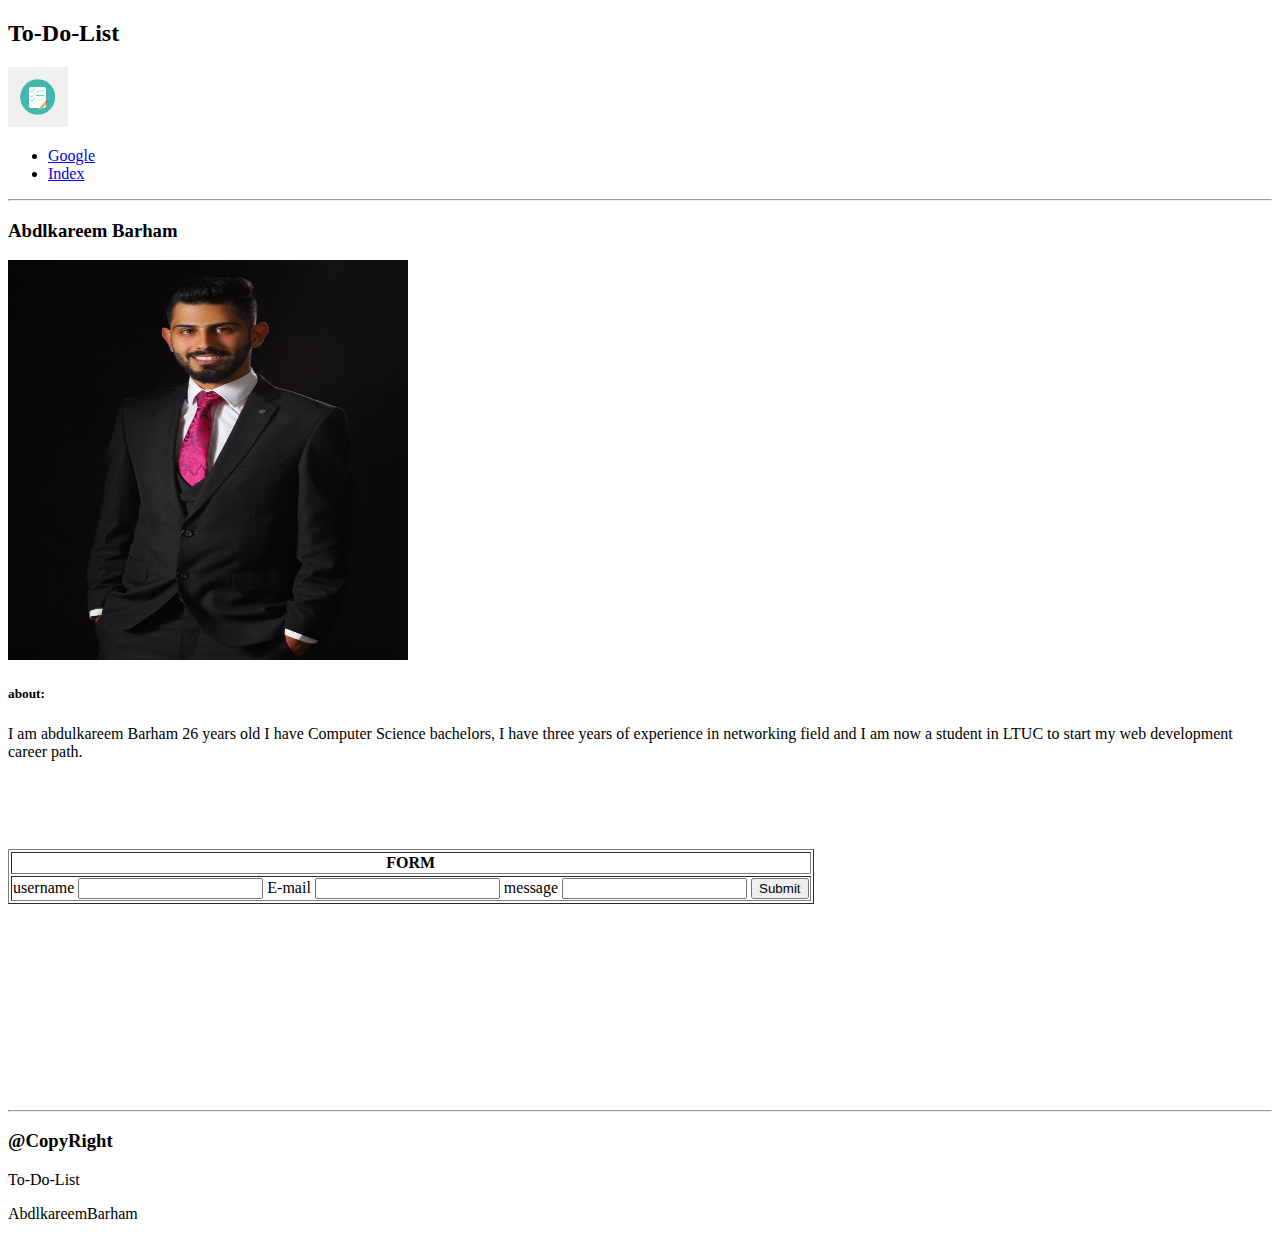
==== About.html @ 45a9a277 "pic" ====
<!DOCTYPE html>
<html lang="en">
<head>
    <meta charset="UTF-8">
    <meta http-equiv="X-UA-Compatible" content="IE=edge">
    <meta name="viewport" content="width=device-width, initial-scale=1.0">
    <title>Document</title>
</head>
<body>
    <header>
        <div>
            <h2>To-Do-List</h2>
           <img src="/To-Do-List-Excel-Template-01.webp"  width="60" height="60">
           <nav>
            <ul>
                <li><a href="https://www.google.jo">Google</a></li>
                <li><a href="index.html">Index</a></li>
            </ul>
           </nav>
    </div>
    </header>
    <hr>

    <section>
            <h3>Abdlkareem Barham</h3>
            <img src="./abdelkareembarham.jpg" width="400" height="400">
            <h5>about:</h5>
            <p> I am abdulkareem Barham 26 years old I have Computer Science bachelors, 
            I have three years of experience in networking field and I am now a student in LTUC to start my web development career path.
            </p>
    </section>
    <br>
    <br>
    <br>
    <br>
    <section>
        <table border="solid">
            <thead>
                <th>FORM</th>
            </thead>
            <tr><td><form>
                <label for="username">username</label>
                <input type="text" id="username">
                <label for="email">E-mail</label>
                <input type="email" id="email">
                <labe for="message">message</labe>
                <input type="text" id="message">
                <input type="submit">
            </form></td></tr>
            
    </table>
        

    </section>
    <br>
    <br>
    <br>
    <br>
    <br>
    <br>
    <br>
    <br>
    <br>
    <br>
    <br>
    <hr>
    <footer>
        <div> <h3>@CopyRight</h3>   
            <p>To-Do-List</p>
            <p>AbdlkareemBarham</p>
        </div>
       
    </footer>
</body>
</html>
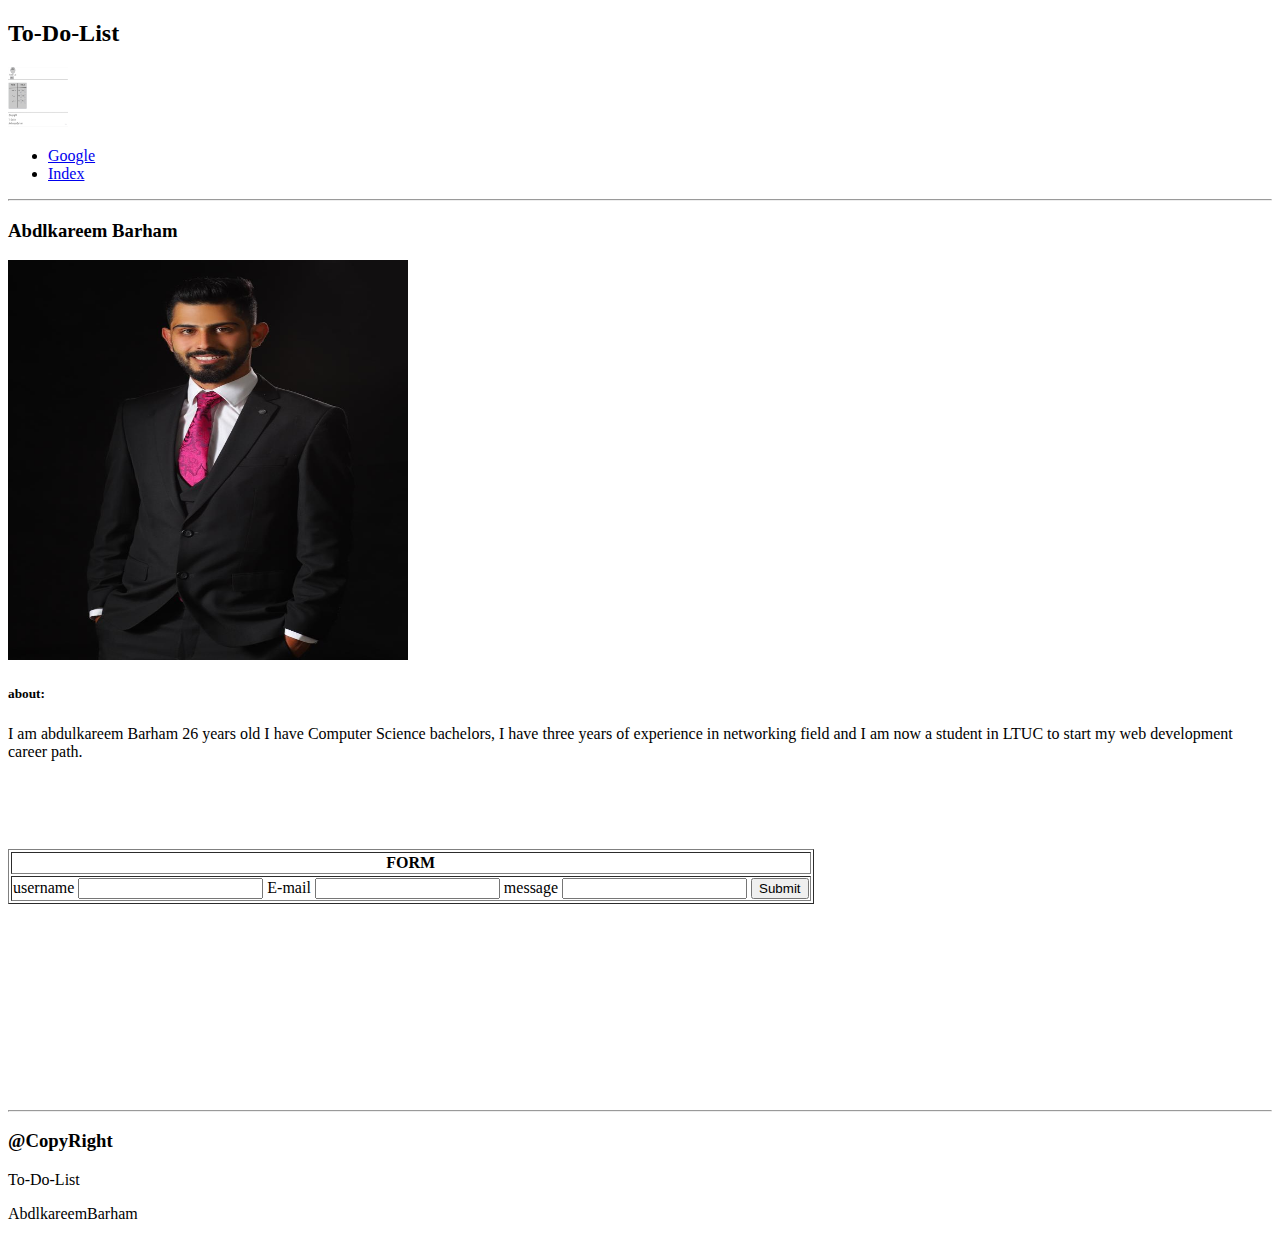
==== commit bba67f9a: "5" ====
--- a/About.html
+++ b/About.html
@@ -10,7 +10,7 @@
     <header>
         <div>
             <h2>To-Do-List</h2>
-           <img src="/To-Do-List-Excel-Template-01.webp"  width="60" height="60">
+           <img src="./To-Do-list-t.jpg"  width="60" height="60">
            <nav>
             <ul>
                 <li><a href="https://www.google.jo">Google</a></li>
@@ -23,7 +23,9 @@
 
     <section>
             <h3>Abdlkareem Barham</h3>
+
             <img src="./abdelkareembarham.jpg" width="400" height="400">
+
             <h5>about:</h5>
             <p> I am abdulkareem Barham 26 years old I have Computer Science bachelors, 
             I have three years of experience in networking field and I am now a student in LTUC to start my web development career path.
@@ -72,4 +74,4 @@
        
     </footer>
 </body>
-</html>+</html>
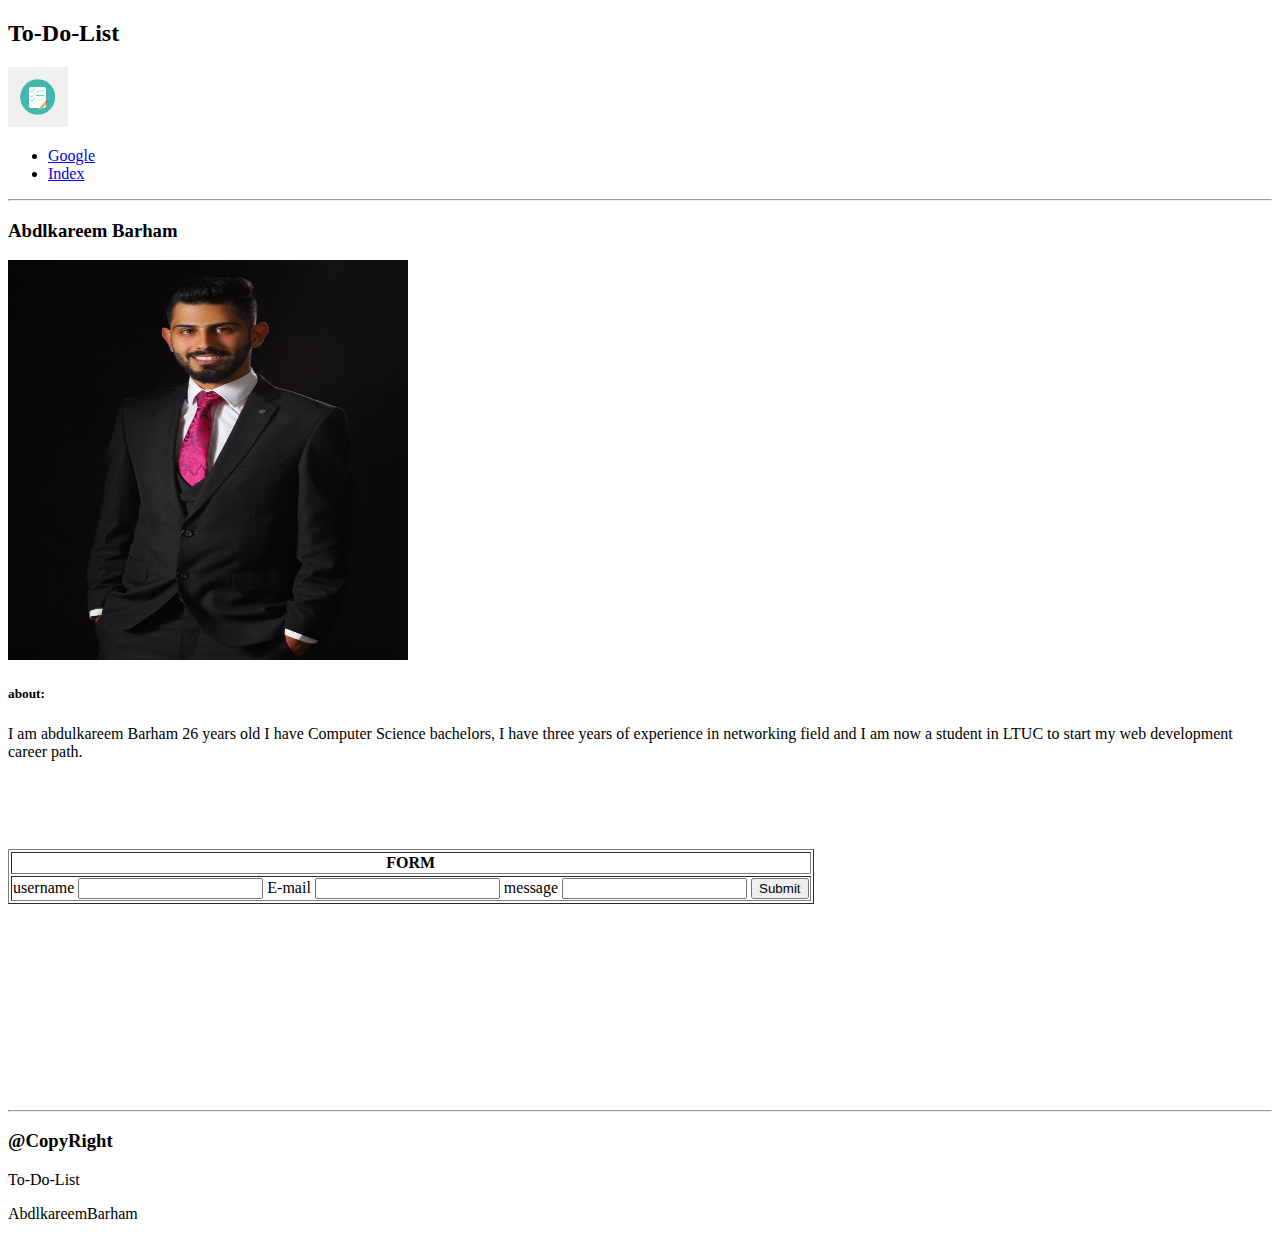
==== commit 3108cd80: "1" ====
--- a/About.html
+++ b/About.html
@@ -10,7 +10,7 @@
     <header>
         <div>
             <h2>To-Do-List</h2>
-           <img src="./To-Do-list-t.jpg"  width="60" height="60">
+           <img src="./To-Do-List-Excel-Template-03.JPG"  width="60" height="60">
            <nav>
             <ul>
                 <li><a href="https://www.google.jo">Google</a></li>
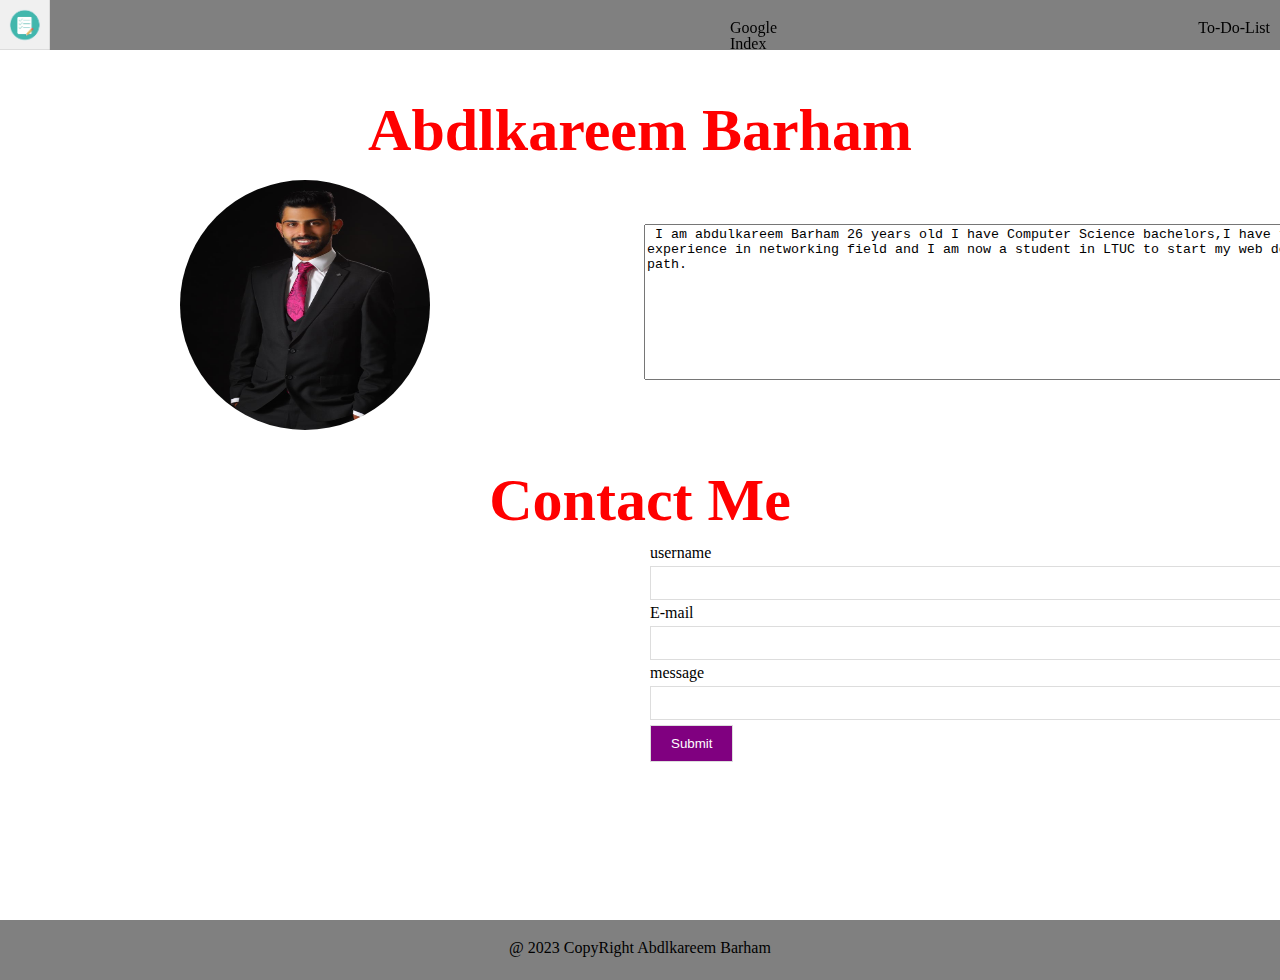
==== commit e8b85f45: "style2" ====
--- a/About.html
+++ b/About.html
@@ -4,13 +4,16 @@
     <meta charset="UTF-8">
     <meta http-equiv="X-UA-Compatible" content="IE=edge">
     <meta name="viewport" content="width=device-width, initial-scale=1.0">
+    <link rel="stylesheet"  href="./rest.css"/>
+    <link rel="stylesheet"  href="./style.css"/>
+
     <title>Document</title>
 </head>
 <body>
     <header>
         <div>
             <h2>To-Do-List</h2>
-           <img src="./To-Do-List-Excel-Template-03.JPG"  width="60" height="60">
+           <img src="./To-Do-List-Excel-Template-03.JPG"  width=50 ; height=50>
            <nav>
             <ul>
                 <li><a href="https://www.google.jo">Google</a></li>
@@ -19,59 +22,40 @@
            </nav>
     </div>
     </header>
-    <hr>
+   
+    <main>
+    <section class="aboutsection1">
+            <p class="naming">Abdlkareem Barham</p>
 
+            <img src="./abdelkareembarham.jpg"class="profileimage">
+
+           <textarea rows="10" cols="100" class="boxstyling">
+ I am abdulkareem Barham 26 years old I have Computer Science bachelors,I have three years of experience in networking field and I am now a student in LTUC to start my web development career path.
+        </textarea>      
+             
+    </section>
+    <p class="ContactMe">Contact Me</p>
     <section>
-            <h3>Abdlkareem Barham</h3>
-
-            <img src="./abdelkareembarham.jpg" width="400" height="400">
-
-            <h5>about:</h5>
-            <p> I am abdulkareem Barham 26 years old I have Computer Science bachelors, 
-            I have three years of experience in networking field and I am now a student in LTUC to start my web development career path.
-            </p>
-    </section>
-    <br>
-    <br>
-    <br>
-    <br>
-    <section>
-        <table border="solid">
-            <thead>
-                <th>FORM</th>
-            </thead>
-            <tr><td><form>
+        
+                
+            <div class="moveingtheform">
+                <form class="form-inline">
                 <label for="username">username</label>
                 <input type="text" id="username">
                 <label for="email">E-mail</label>
                 <input type="email" id="email">
-                <labe for="message">message</labe>
-                <input type="text" id="message">
-                <input type="submit">
-            </form></td></tr>
-            
-    </table>
-        
-
+                <labe for="Phone">message</labe>
+                <input type="text" id="Phone">
+                <button type="submit">Submit</button>
+            </form>
+        </div>
+           
     </section>
-    <br>
-    <br>
-    <br>
-    <br>
-    <br>
-    <br>
-    <br>
-    <br>
-    <br>
-    <br>
-    <br>
-    <hr>
-    <footer>
-        <div> <h3>@CopyRight</h3>   
-            <p>To-Do-List</p>
-            <p>AbdlkareemBarham</p>
-        </div>
-       
-    </footer>
+    
+</main>
+<footer>
+    <h3>@ 2023 CopyRight Abdlkareem Barham</h3>
+   
+</footer>
 </body>
 </html>
--- a/rest.css
+++ b/rest.css
@@ -0,0 +1,48 @@
+/* http://meyerweb.com/eric/tools/css/reset/ 
+   v2.0 | 20110126
+   License: none (public domain)
+*/
+
+html, body, div, span, applet, object, iframe,
+h1, h2, h3, h4, h5, h6, p, blockquote, pre,
+a, abbr, acronym, address, big, cite, code,
+del, dfn, em, img, ins, kbd, q, s, samp,
+small, strike, strong, sub, sup, tt, var,
+b, u, i, center,
+dl, dt, dd, ol, ul, li,
+fieldset, form, label, legend,
+table, caption, tbody, tfoot, thead, tr, th, td,
+article, aside, canvas, details, embed, 
+figure, figcaption, footer, header, hgroup, 
+menu, nav, output, ruby, section, summary,
+time, mark, audio, video {
+	margin: 0;
+	padding: 0;
+	border: 0;
+	font-size: 100%;
+	font: inherit;
+	vertical-align: baseline;
+}
+/* HTML5 display-role reset for older browsers */
+article, aside, details, figcaption, figure, 
+footer, header, hgroup, menu, nav, section {
+	display: block;
+}
+body {
+	line-height: 1;
+}
+ol, ul {
+	list-style: none;
+}
+blockquote, q {
+	quotes: none;
+}
+blockquote:before, blockquote:after,
+q:before, q:after {
+	content: '';
+	content: none;
+}
+table {
+	border-collapse: collapse;
+	border-spacing: 0;
+}--- a/style.css
+++ b/style.css
@@ -0,0 +1,199 @@
+
+
+/*header*/
+header{
+
+    background-color: gray;
+    height: 50px;
+    
+}
+
+header h2{
+
+    position: fixed;
+    right: 10px;
+    top: 20px; 
+}
+
+header img{
+
+    position:fixed;
+    top:0px;
+    left: 0px;
+}
+
+header nav{
+    text-decoration: none;
+    position: fixed;
+    display: inline-block;
+    top: 20px;
+    left:500px;
+}
+
+header ul{
+
+    position: fixed;
+    display: inline;
+}
+
+header li{
+    
+    display: inline;
+    margin: 230px;
+}
+
+header ul,header a{
+    color: black;
+    text-decoration: none;
+}
+ a:hover{
+    background-color: blue;
+text-decoration: underline;
+box-shadow: inset 100px 0 0 0 lightblue;
+    
+}
+/*Main*/
+main{
+
+    height: 870px;
+}
+main table{
+   position: fixed;
+   left: 600px;
+   top:150px;
+    border: 5px solid;
+    height: 400px;
+    width: 600px;
+    
+}
+
+main table th,table tr ,table td{
+    position: static;
+   left:250px;
+   top: 250px;
+   background-color:lightsteelblue;
+    border: 3px solid;
+    text-align: center;
+    
+}
+
+main table hr{
+
+    height: 5px;
+    width: 50px;
+    margin-top: 50px;
+    
+    }
+main table form{
+
+        display: inline-block;
+        
+      
+    }
+.inputcolor{
+
+    background-color: gray;
+}
+.taskactive{
+    
+    background-color: darkgreen;
+}
+.taskinactive{
+  
+    background-color:red;
+}
+
+/*footer*/
+
+footer{
+
+    background-color: gray;
+    height: 60px;
+}
+footer h3{
+    
+   position: relative;
+   top :20px;
+
+   text-align: center;
+}
+
+/*about*/
+
+.aboutsection1{
+
+    
+    height: 500px;
+}
+.naming{
+
+    text-align: center;
+    position: relative;
+    top: 50px;
+    font-weight: bold;
+    font-size:60px;
+    color: red;
+}
+.profileimage{
+border-radius: 50%;
+width: 250px;
+height: 250px;
+position: relative;
+top:70px;
+left: 180px;
+
+}
+.boxstyling{
+    position: relative;
+    top: 20px;
+    left: 390px;
+}
+
+.ContactMe{
+    text-align: center;
+    position: relative;
+    top: -80px;
+    font-weight: bold;
+    font-size:60px;
+    color: red;
+
+}
+
+
+
+.form-inline {  
+    display: block;
+    align-items: center;
+  }
+  
+  .form-inline label {
+    margin: 5px 10px 5px 0;
+    display: block;
+    left: 450px;
+  }
+  
+  .form-inline input {
+    width: 700px;
+    height: 30px;
+    margin: 5px 10px 5px 0;
+    display: block;
+    background-color: #fff;
+    border: 1px solid #ddd;
+    left: 450px;
+  }
+  
+  .form-inline button {
+    display: block;
+    padding: 10px 20px;
+    background-color:purple;
+    border: 1px solid #ddd;
+    color: white;
+    cursor: pointer;
+    left: 450px;
+  }
+  
+.moveingtheform{
+position: relative;
+left: 650px;
+top: -70px;
+}